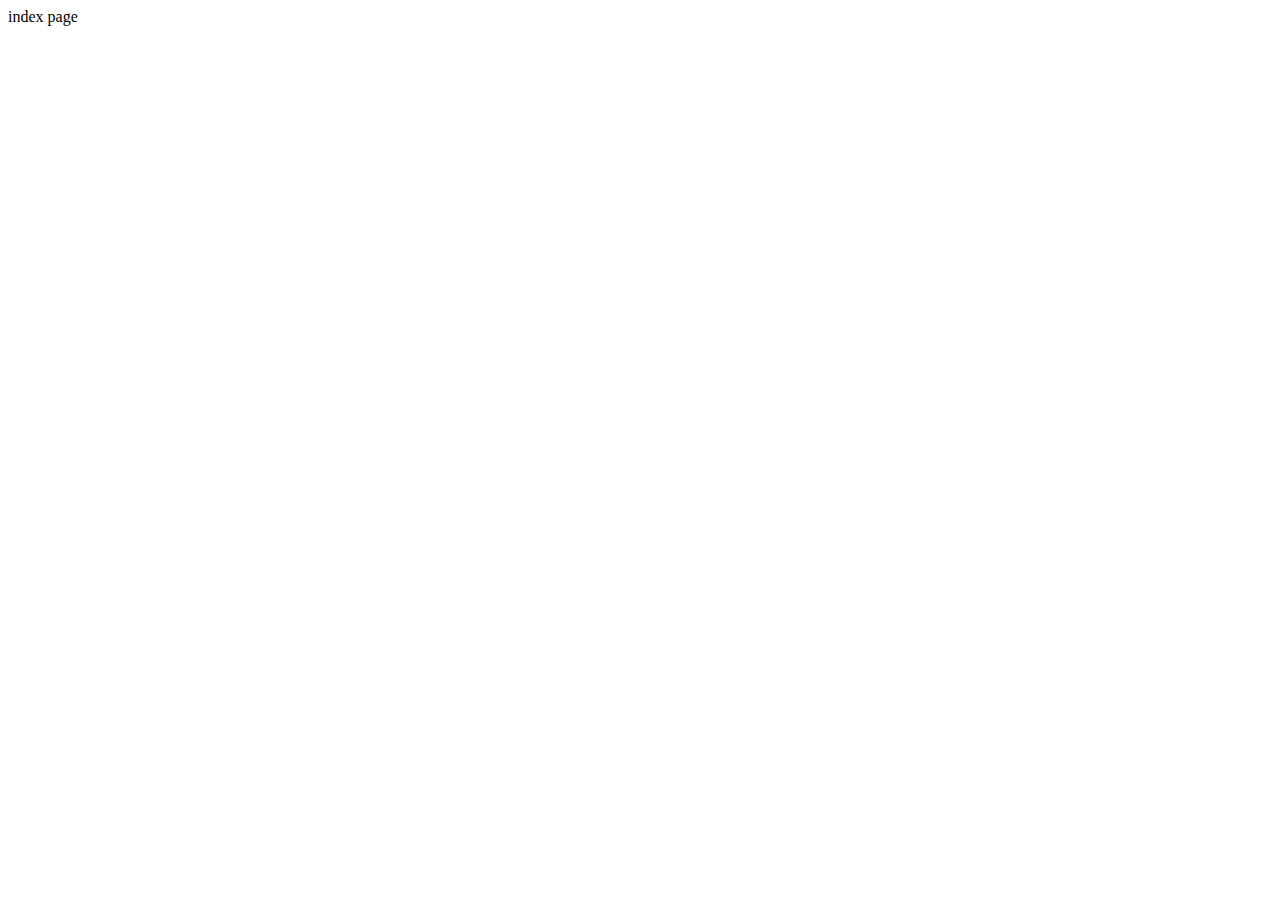
==== src/main/resources/templates/index.html @ 5881eaf5 "프로젝트 초기 설정" ====
<!DOCTYPE html>
<html lang="ko">
<head>
    <meta charset="UTF-8">
    <meta name="viewport" content="width=device-width, initial-scale=1.0">
    <link href="https://cdn.jsdelivr.net/npm/daisyui@5" rel="stylesheet" type="text/css" />
    <script src="https://cdn.jsdelivr.net/npm/@tailwindcss/browser@4"></script>
    <link rel="stylesheet" href="/styles/index.css">
    <title>Index</title>
</head>
<body>
    index page
</body>
</html>
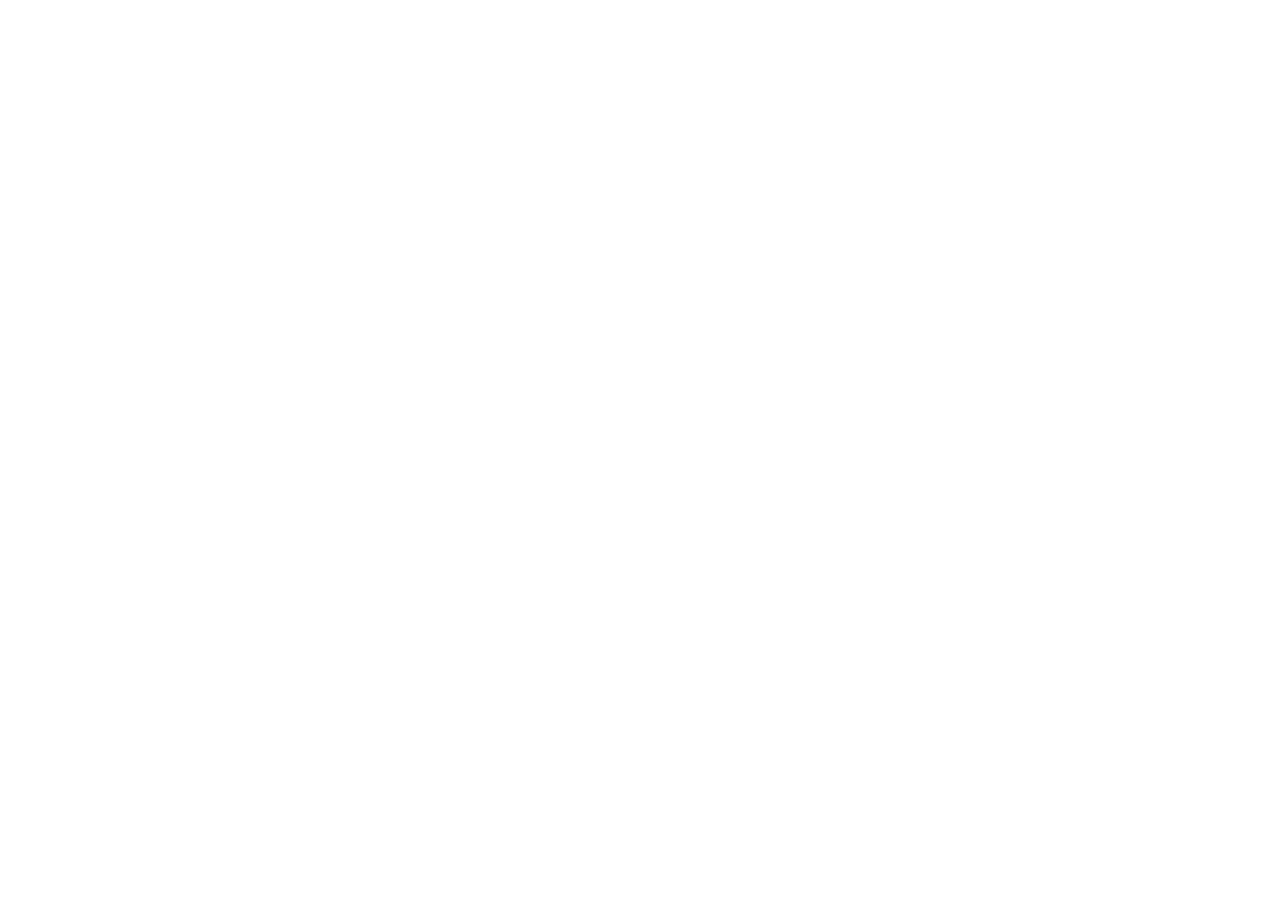
==== commit fbff32d5: "그룹 조회 및 파일 조회 API 추가" ====
--- a/src/main/resources/templates/index.html
+++ b/src/main/resources/templates/index.html
@@ -1,14 +1,18 @@
 <!DOCTYPE html>
-<html lang="ko">
+<html lang="ko" xmlns:th="http://www.thymeleaf.org">
+
 <head>
-    <meta charset="UTF-8">
-    <meta name="viewport" content="width=device-width, initial-scale=1.0">
-    <link href="https://cdn.jsdelivr.net/npm/daisyui@5" rel="stylesheet" type="text/css" />
-    <script src="https://cdn.jsdelivr.net/npm/@tailwindcss/browser@4"></script>
-    <link rel="stylesheet" href="/styles/index.css">
-    <title>Index</title>
+<meta charset="UTF-8">
+<meta name="viewport" content="width=device-width, initial-scale=1.0">
+<link href="https://cdn.jsdelivr.net/npm/daisyui@5" rel="stylesheet" type="text/css" />
+<script src="https://cdn.jsdelivr.net/npm/@tailwindcss/browser@4"></script>
+<script src="https://code.jquery.com/jquery-3.7.1.js"></script>
+<title>File Park - Index</title>
 </head>
+
 <body>
-    index page
+	<header th:replace="~{/layouts/header :: header}"></header>
+	<aside th:replace="~{/layouts/aside :: aside}"></aside>
 </body>
+
 </html>